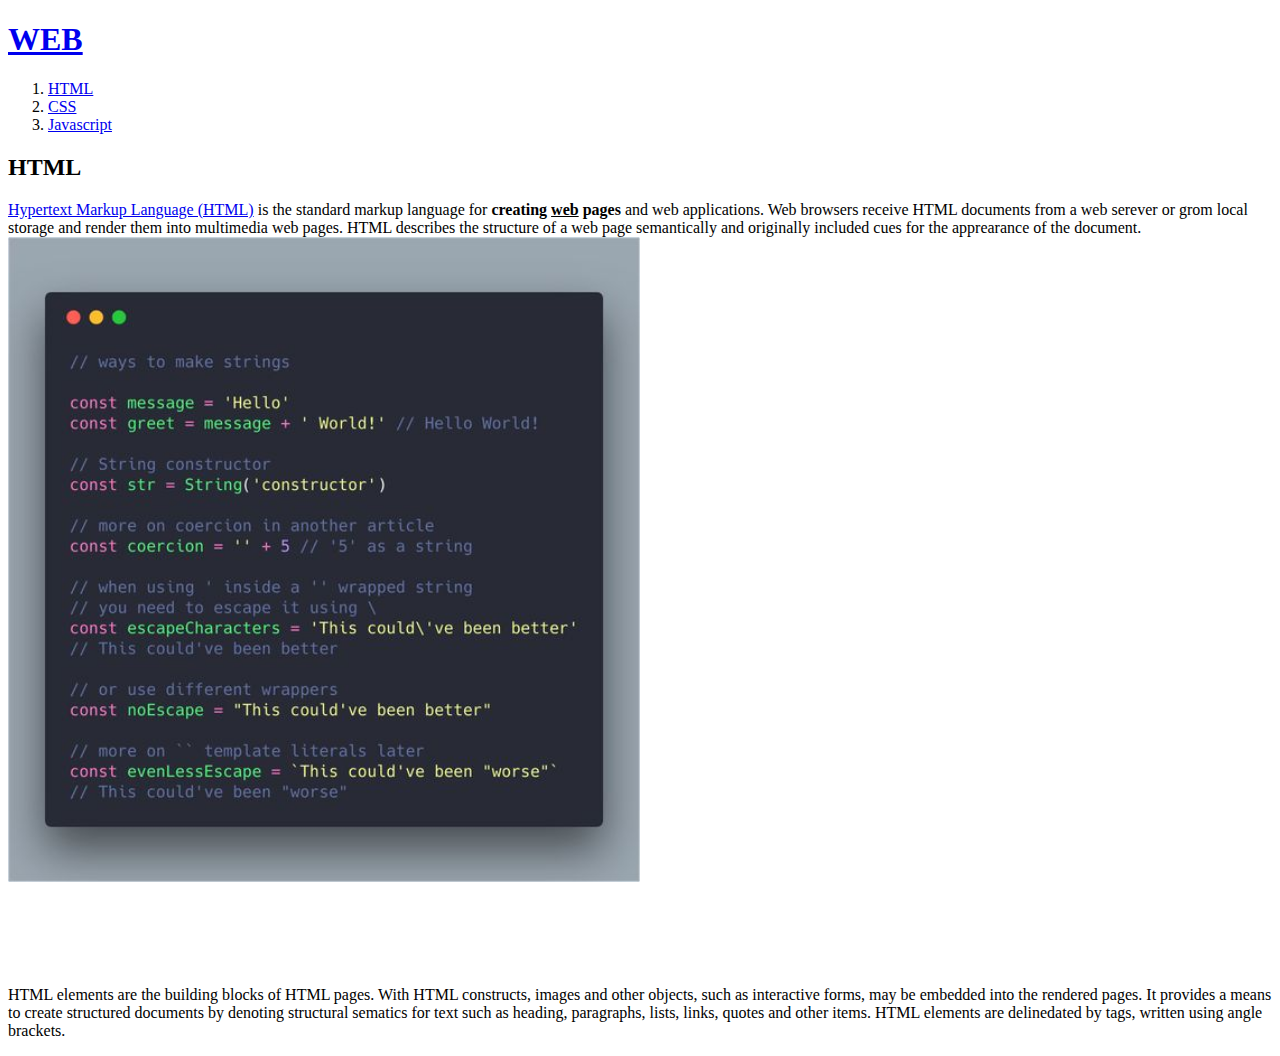
==== 1.html @ fe44d532 "웹사이트 완성" ====
<!doctype html>
<html>
<head>
  <title>WEB1 - html</title>
  <meta charset="utf-8">
</head>
<body>
  <h1><a href="index.html">WEB</a></h1>
  <ol>
    <li><a href="1.html">HTML</a></li>
    <li><a href="2.html">CSS</a></li>
    <li><a href="3.html">Javascript</a></li>
  </ol>
  <h2>HTML</h2>
  <p><a href="https://blog.naver.com/na_misugi/222175132544" target="_blank" title="html5 specification">Hypertext Markup Language (HTML)</a> is the standard markup language for <strong>creating <u>web</u> pages</strong> and web applications. Web browsers receive HTML documents from a web serever or grom local storage and render them into multimedia web pages. HTML describes the structure of a web page semantically and originally included cues for the apprearance of the document.
  <img src="coding.jpg" width="50%">
  </p><p style="margin-top:100px;">HTML elements are the building blocks of HTML pages. With HTML constructs, images and other objects, such as interactive forms, may be embedded into the rendered pages. It provides a means to create structured documents by denoting structural sematics for text such as heading, paragraphs, lists, links, quotes and other items. HTML elements are delinedated by tags, written using angle brackets.</p>
</body>
</html>
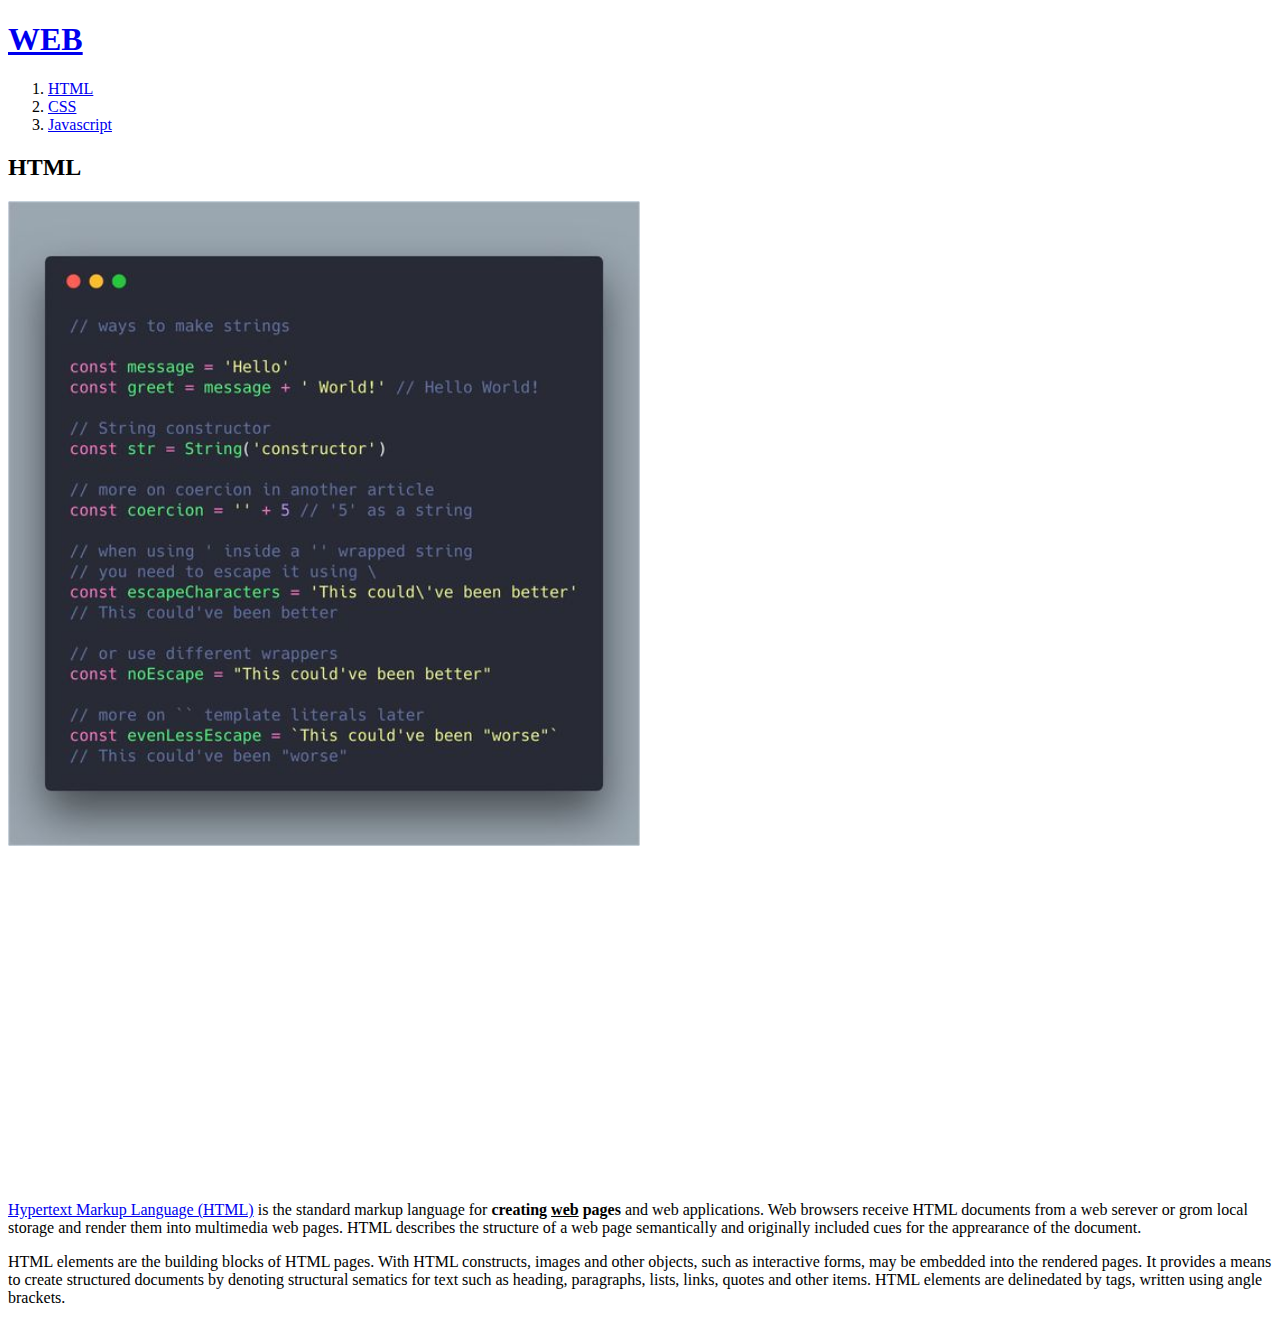
==== commit 954de763: "Add files via upload" ====
--- a/1.html
+++ b/1.html
@@ -3,6 +3,15 @@
 <head>
   <title>WEB1 - html</title>
   <meta charset="utf-8">
+  <!-- Global site tag (gtag.js) - Google Analytics -->
+<script async src="https://www.googletagmanager.com/gtag/js?id=G-RL8X6L6T9P"></script>
+<script>
+  window.dataLayer = window.dataLayer || [];
+  function gtag(){dataLayer.push(arguments);}
+  gtag('js', new Date());
+
+  gtag('config', 'G-RL8X6L6T9P');
+</script>
 </head>
 <body>
   <h1><a href="index.html">WEB</a></h1>
@@ -12,8 +21,46 @@
     <li><a href="3.html">Javascript</a></li>
   </ol>
   <h2>HTML</h2>
+  <img src="coding.jpg" width="50%">
+  <p>
+  <iframe width="560" height="315" src="https://www.youtube.com/embed/tZooW6PritE" title="YouTube video player" frameborder="0" allow="accelerometer; autoplay; clipboard-write; encrypted-media; gyroscope; picture-in-picture" allowfullscreen></iframe>
+  </p>
   <p><a href="https://blog.naver.com/na_misugi/222175132544" target="_blank" title="html5 specification">Hypertext Markup Language (HTML)</a> is the standard markup language for <strong>creating <u>web</u> pages</strong> and web applications. Web browsers receive HTML documents from a web serever or grom local storage and render them into multimedia web pages. HTML describes the structure of a web page semantically and originally included cues for the apprearance of the document.
-  <img src="coding.jpg" width="50%">
-  </p><p style="margin-top:100px;">HTML elements are the building blocks of HTML pages. With HTML constructs, images and other objects, such as interactive forms, may be embedded into the rendered pages. It provides a means to create structured documents by denoting structural sematics for text such as heading, paragraphs, lists, links, quotes and other items. HTML elements are delinedated by tags, written using angle brackets.</p>
+  </p><p style="margin-top:10px;">HTML elements are the building blocks of HTML pages. With HTML constructs, images and other objects, such as interactive forms, may be embedded into the rendered pages. It provides a means to create structured documents by denoting structural sematics for text such as heading, paragraphs, lists, links, quotes and other items. HTML elements are delinedated by tags, written using angle brackets.
+  <div id="disqus_thread"></div></p>
+  <p>
+    <div id="disqus_thread"></div>
+<script>
+    /**
+    *  RECOMMENDED CONFIGURATION VARIABLES: EDIT AND UNCOMMENT THE SECTION BELOW TO INSERT DYNAMIC VALUES FROM YOUR PLATFORM OR CMS.
+    *  LEARN WHY DEFINING THESE VARIABLES IS IMPORTANT: https://disqus.com/admin/universalcode/#configuration-variables    */
+    /*
+    var disqus_config = function () {
+    this.page.url = PAGE_URL;  // Replace PAGE_URL with your page's canonical URL variable
+    this.page.identifier = PAGE_IDENTIFIER; // Replace PAGE_IDENTIFIER with your page's unique identifier variable
+    };
+    */
+    (function() { // DON'T EDIT BELOW THIS LINE
+    var d = document, s = d.createElement('script');
+    s.src = 'https://web5-5.disqus.com/embed.js';
+    s.setAttribute('data-timestamp', +new Date());
+    (d.head || d.body).appendChild(s);
+    })();
+</script>
+<noscript>Please enable JavaScript to view the <a href="https://disqus.com/?ref_noscript">comments powered by Disqus.</a></noscript>
+</p>
+<!--Start of Tawk.to Script-->
+<script type="text/javascript">
+var Tawk_API=Tawk_API||{}, Tawk_LoadStart=new Date();
+(function(){
+var s1=document.createElement("script"),s0=document.getElementsByTagName("script")[0];
+s1.async=true;
+s1.src='https://embed.tawk.to/62499c262abe5b455fc40a18/1fvnoju1t';
+s1.charset='UTF-8';
+s1.setAttribute('crossorigin','*');
+s0.parentNode.insertBefore(s1,s0);
+})();
+</script>
+<!--End of Tawk.to Script-->
 </body>
 </html>
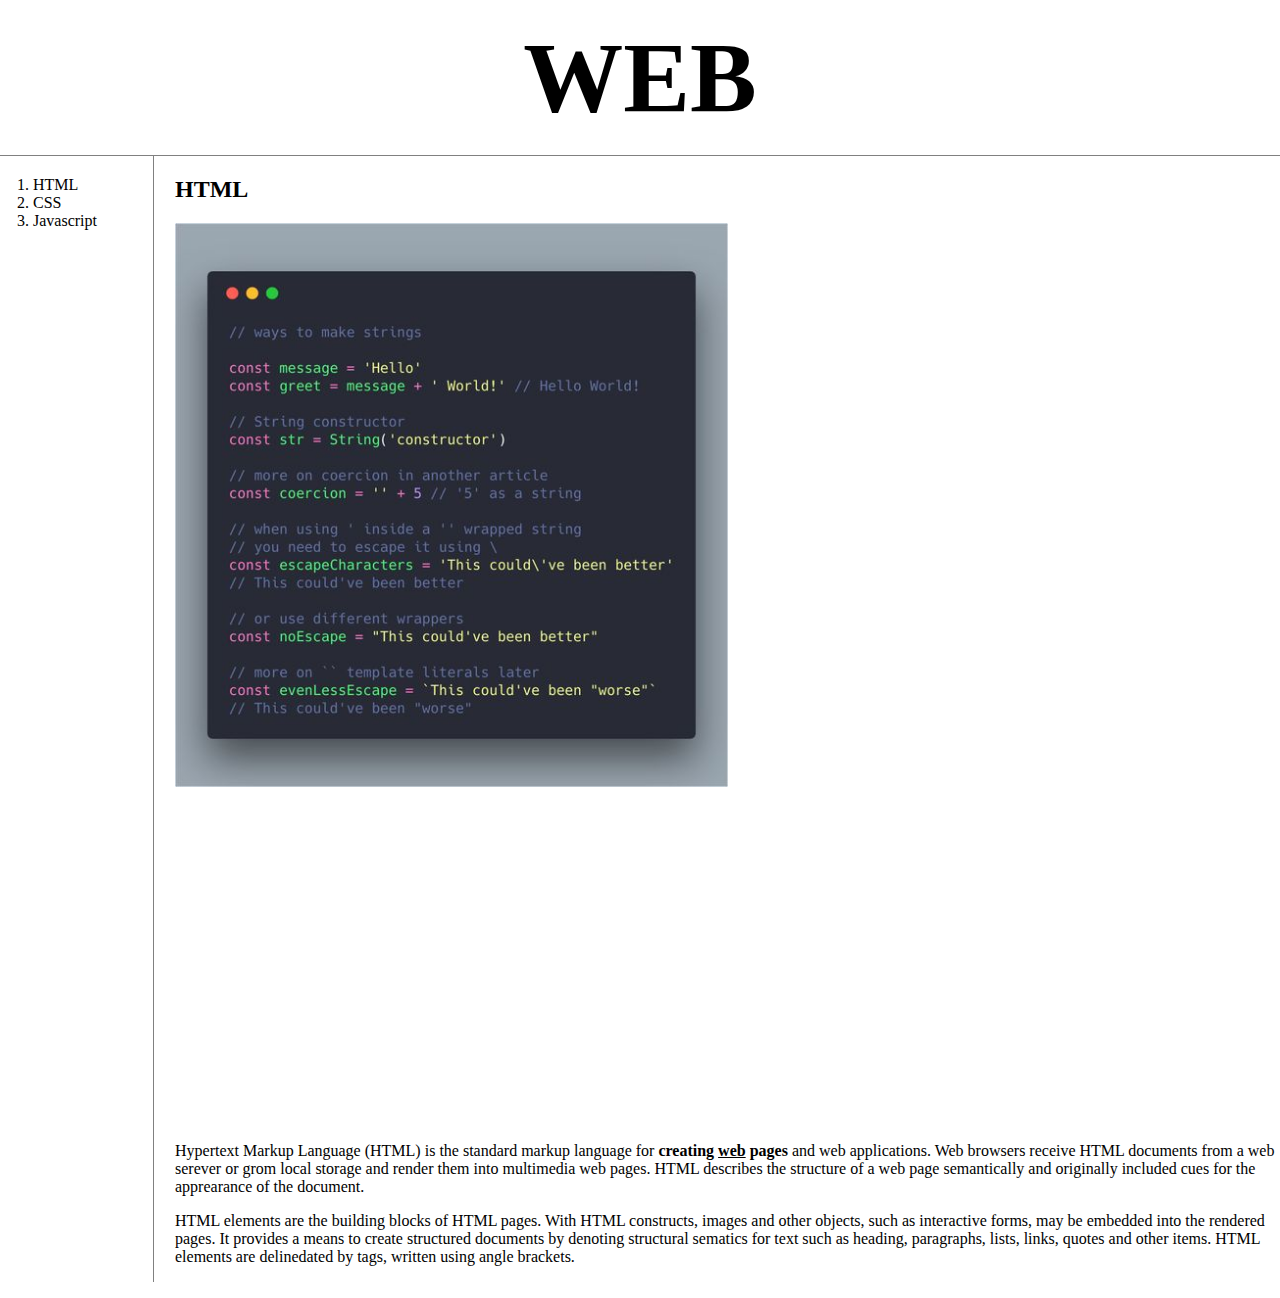
==== commit e6884cd8: "Add files via upload" ====
--- a/1.html
+++ b/1.html
@@ -3,6 +3,7 @@
 <head>
   <title>WEB1 - html</title>
   <meta charset="utf-8">
+  <link rel="stylesheet" href="style.css">
   <!-- Global site tag (gtag.js) - Google Analytics -->
 <script async src="https://www.googletagmanager.com/gtag/js?id=G-RL8X6L6T9P"></script>
 <script>
@@ -15,11 +16,13 @@
 </head>
 <body>
   <h1><a href="index.html">WEB</a></h1>
+  <div id="grid">
   <ol>
     <li><a href="1.html">HTML</a></li>
     <li><a href="2.html">CSS</a></li>
     <li><a href="3.html">Javascript</a></li>
   </ol>
+  <div id="article">
   <h2>HTML</h2>
   <img src="coding.jpg" width="50%">
   <p>
@@ -28,8 +31,8 @@
   <p><a href="https://blog.naver.com/na_misugi/222175132544" target="_blank" title="html5 specification">Hypertext Markup Language (HTML)</a> is the standard markup language for <strong>creating <u>web</u> pages</strong> and web applications. Web browsers receive HTML documents from a web serever or grom local storage and render them into multimedia web pages. HTML describes the structure of a web page semantically and originally included cues for the apprearance of the document.
   </p><p style="margin-top:10px;">HTML elements are the building blocks of HTML pages. With HTML constructs, images and other objects, such as interactive forms, may be embedded into the rendered pages. It provides a means to create structured documents by denoting structural sematics for text such as heading, paragraphs, lists, links, quotes and other items. HTML elements are delinedated by tags, written using angle brackets.
   <div id="disqus_thread"></div></p>
-  <p>
-    <div id="disqus_thread"></div>
+  </div>
+</div>
 <script>
     /**
     *  RECOMMENDED CONFIGURATION VARIABLES: EDIT AND UNCOMMENT THE SECTION BELOW TO INSERT DYNAMIC VALUES FROM YOUR PLATFORM OR CMS.
--- a/style.css
+++ b/style.css
@@ -0,0 +1,41 @@
+body{
+  margin:0;
+}
+a {
+  color:black;
+  text-decoration: none;
+}
+ h1 {
+  font-size:100px;
+  text-align: center;
+  border-bottom:1px solid gray;
+  margin:0;
+  padding: 20px;
+}
+ol{
+  border-right: 1px solid gray;
+  width:100px;
+  margin: 0;
+  padding:20px;
+  }
+#grid{
+  display: grid;
+  grid-template-columns: 150px 1fr;
+}
+ #grid ol{
+   padding-left:33px;
+ }
+#grid #article{
+  padding-left:25px;
+}
+@media(max-width:800px){
+  #grid{
+    display: block;
+  }
+  ol{
+    border-right: none;
+     }
+  h1 {
+    border-bottom:none;
+   }
+ }
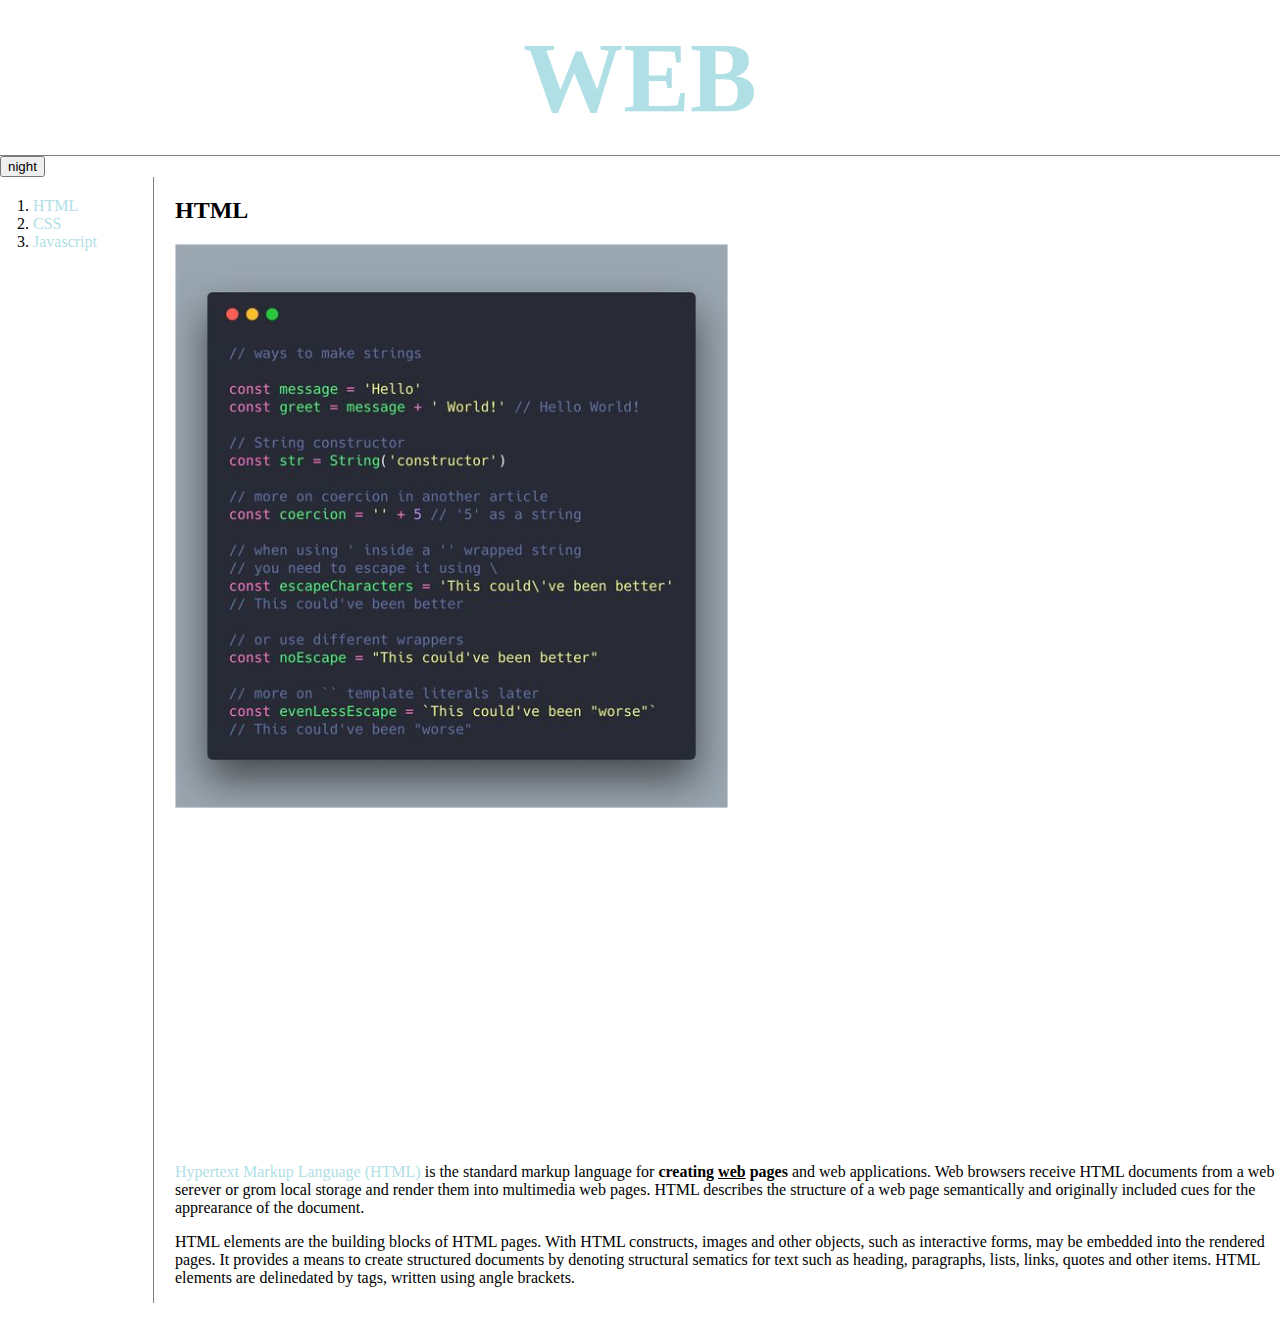
==== commit edc419b4: "Add files via upload" ====
--- a/1.html
+++ b/1.html
@@ -3,6 +3,7 @@
 <head>
   <title>WEB1 - html</title>
   <meta charset="utf-8">
+  <script src="colors.js"></script>
   <link rel="stylesheet" href="style.css">
   <!-- Global site tag (gtag.js) - Google Analytics -->
 <script async src="https://www.googletagmanager.com/gtag/js?id=G-RL8X6L6T9P"></script>
@@ -16,6 +17,9 @@
 </head>
 <body>
   <h1><a href="index.html">WEB</a></h1>
+  <input id="night_day" type="button" value="night" onclick="
+    nightDayHandler(this);
+  ">
   <div id="grid">
   <ol>
     <li><a href="1.html">HTML</a></li>
--- a/style.css
+++ b/style.css
@@ -2,7 +2,7 @@
   margin:0;
 }
 a {
-  color:black;
+  color:powderblue;
   text-decoration: none;
 }
  h1 {
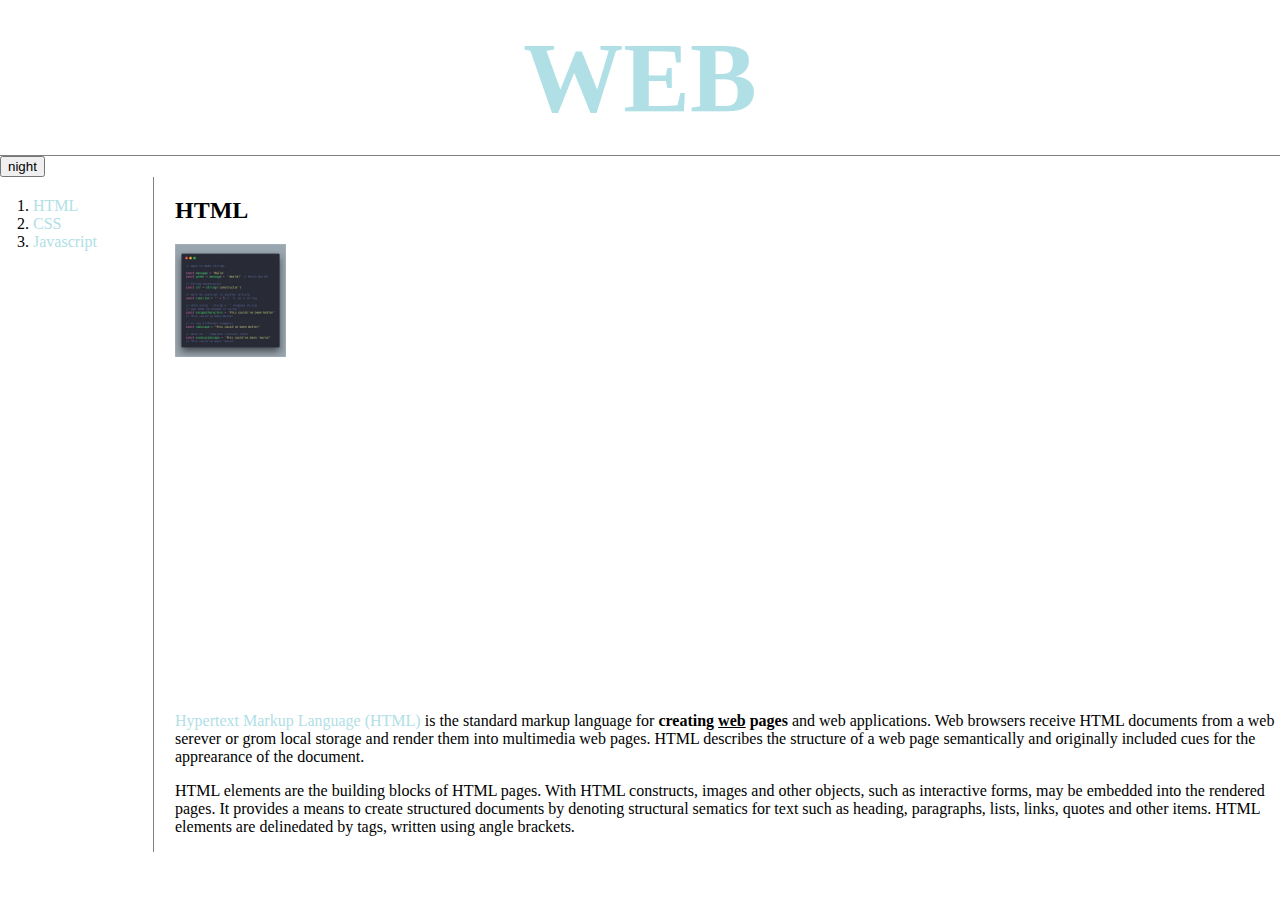
==== commit ca1aed09: "Update 1.html" ====
--- a/1.html
+++ b/1.html
@@ -28,7 +28,7 @@
   </ol>
   <div id="article">
   <h2>HTML</h2>
-  <img src="coding.jpg" width="50%">
+  <img src="coding.jpg" width="10%">
   <p>
   <iframe width="560" height="315" src="https://www.youtube.com/embed/tZooW6PritE" title="YouTube video player" frameborder="0" allow="accelerometer; autoplay; clipboard-write; encrypted-media; gyroscope; picture-in-picture" allowfullscreen></iframe>
   </p>
